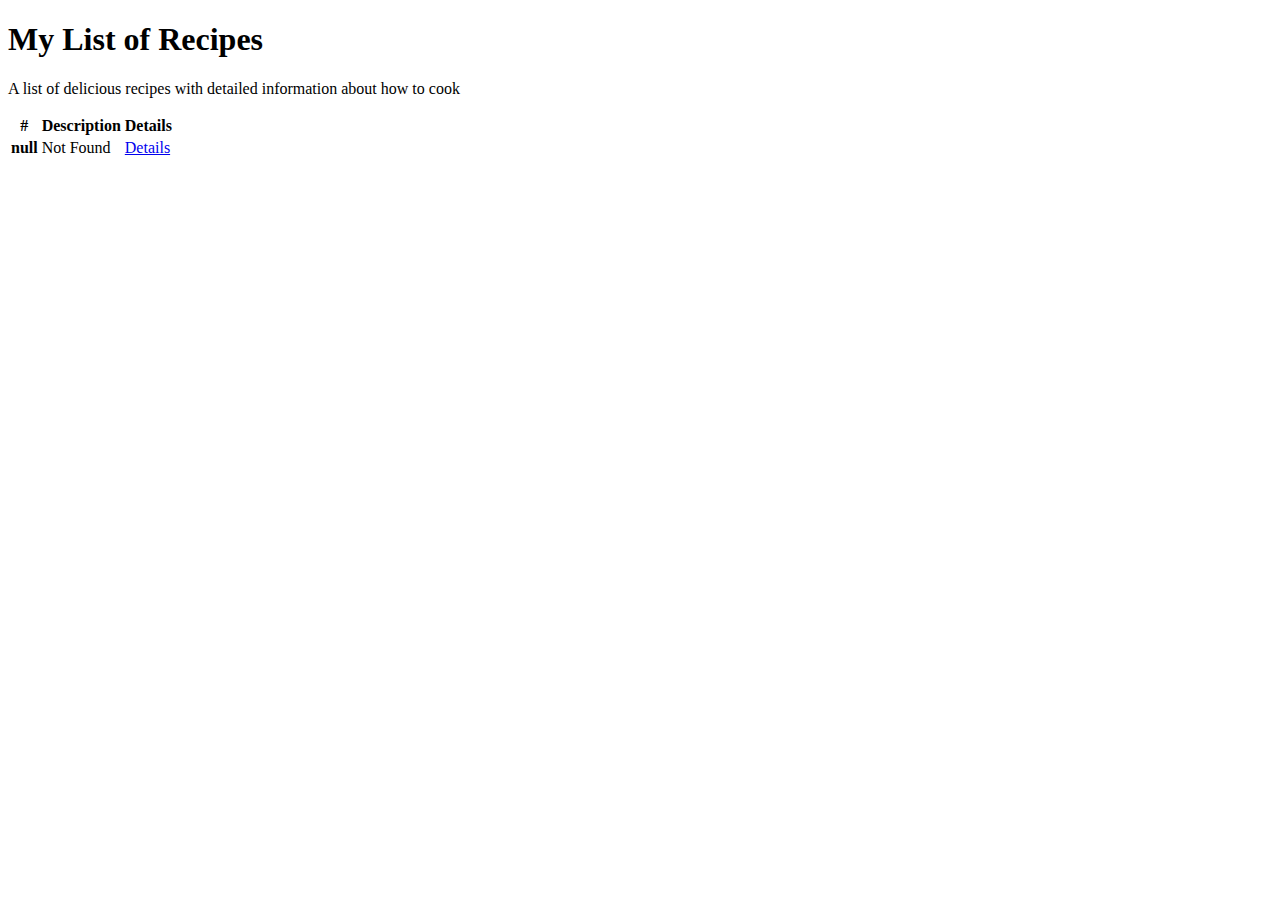
==== src/main/resources/templates/index.html @ 95a17e25 "Display recipe by id" ====
<!DOCTYPE html>
<html lang="en" xmlns:th="http://www.thymeleaf.org">
<head>
    <meta charset="UTF-8"/>
    <meta name="viewport" content="width=device-width, initial-scale=1">

    <!-- Bootstrap CSS -->
    <link rel="stylesheet" th:href="@{/webjars/bootstrap/5.1.3/css/bootstrap.min.css}"/>
    <!-- Custom Style CSS -->
    <link rel="stylesheet" th:href="@{/styles/index.css}"/>

    <title>Recipes Home</title>
</head>
<body>

<div class="container text-center text-white">
    <div class="row pt-5">
        <div class="col-lg-8 mx-auto">
            <h1 class="display-4">My List of Recipes</h1>
            <p class="lead mb-0">A list of delicious recipes with detailed information about how to cook</p>
        </div>
    </div>
</div>

<div class="container py-5">
    <div class="row">
        <div class="col-lg-7 mx-auto bg-white rounded shadow">

            <div class="table-responsive">
                <table class="table table-fixed">
                    <thead>
                    <tr>
                        <th scope="col" class="col-3">#</th>
                        <th scope="col" class="col-6">Description</th>
                        <th scope="col" class="col-3">Details</th>
                    </tr>
                    </thead>
                    <tbody>
                    <tr th:each="recipe: ${recipes}">
                        <th scope="row" class="col-3" th:text="${recipe.id}">null</th>
                        <td class="col-6" th:text="${recipe.description}">Not Found</td>
                        <td class="col-3"><a href="#" th:href="@{'/recipes/show/' + ${recipe.id}}">Details</a></td>
                    </tr>
                    </tbody>
                </table>
            </div>

        </div>
    </div>
</div>

<!-- Optional JavaScript -->
<!-- jQuery first, then Popper.js, then Bootstrap JS -->
<script th:src="@{/webjars/jquery/3.6.0/jquery.min.js}"></script>
<script th:src="@{/webjars/popper.js/2.9.3/umd/popper.min.js}"></script>
<script th:src="@{/webjars/bootstrap/5.1.3/js/bootstrap.min.js}"></script>
</body>
</html>
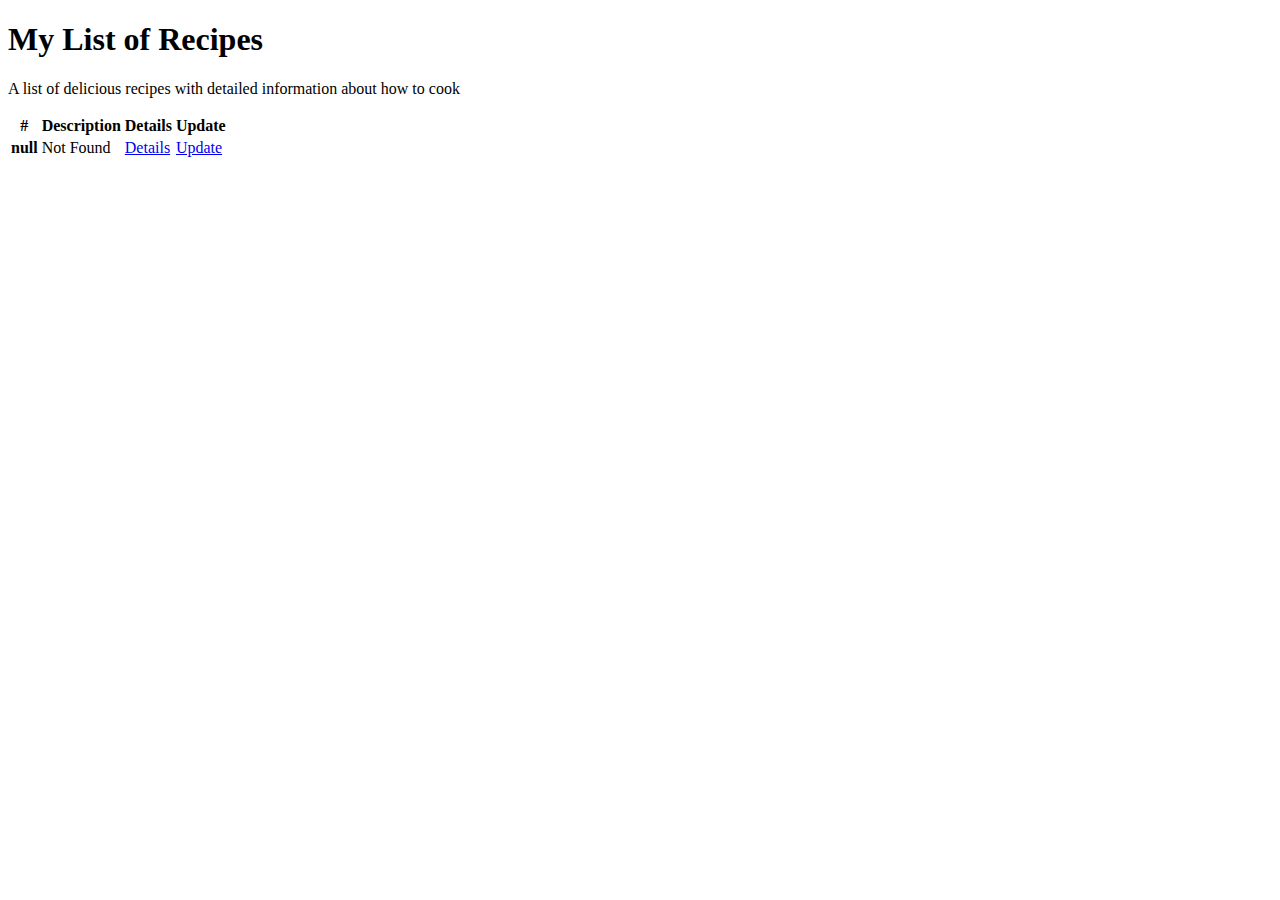
==== commit 037ddc80: "Update recipe" ====
--- a/src/main/resources/templates/index.html
+++ b/src/main/resources/templates/index.html
@@ -24,22 +24,24 @@
 
 <div class="container py-5">
     <div class="row">
-        <div class="col-lg-7 mx-auto bg-white rounded shadow">
+        <div class="col-lg-10 mx-auto bg-white rounded shadow">
 
             <div class="table-responsive">
                 <table class="table table-fixed">
                     <thead>
                     <tr>
                         <th scope="col" class="col-3">#</th>
-                        <th scope="col" class="col-6">Description</th>
+                        <th scope="col" class="col-3">Description</th>
                         <th scope="col" class="col-3">Details</th>
+                        <th scope="col" class="col-3">Update</th>
                     </tr>
                     </thead>
                     <tbody>
                     <tr th:each="recipe: ${recipes}">
-                        <th scope="row" class="col-3" th:text="${recipe.id}">null</th>
-                        <td class="col-6" th:text="${recipe.description}">Not Found</td>
-                        <td class="col-3"><a href="#" th:href="@{'/recipes/show/' + ${recipe.id}}">Details</a></td>
+                        <th class="col-3" th:text="${recipe.id}">null</th>
+                        <td class="col-3" th:text="${recipe.description}">Not Found</td>
+                        <td class="col-3"><a href="#" th:href="@{'/recipes/' + ${recipe.id} + '/show'}">Details</a></td>
+                        <td class="col-3"><a href="#" th:href="@{'/recipes/' + ${recipe.id}  + '/update'}">Update</a></td>
                     </tr>
                     </tbody>
                 </table>
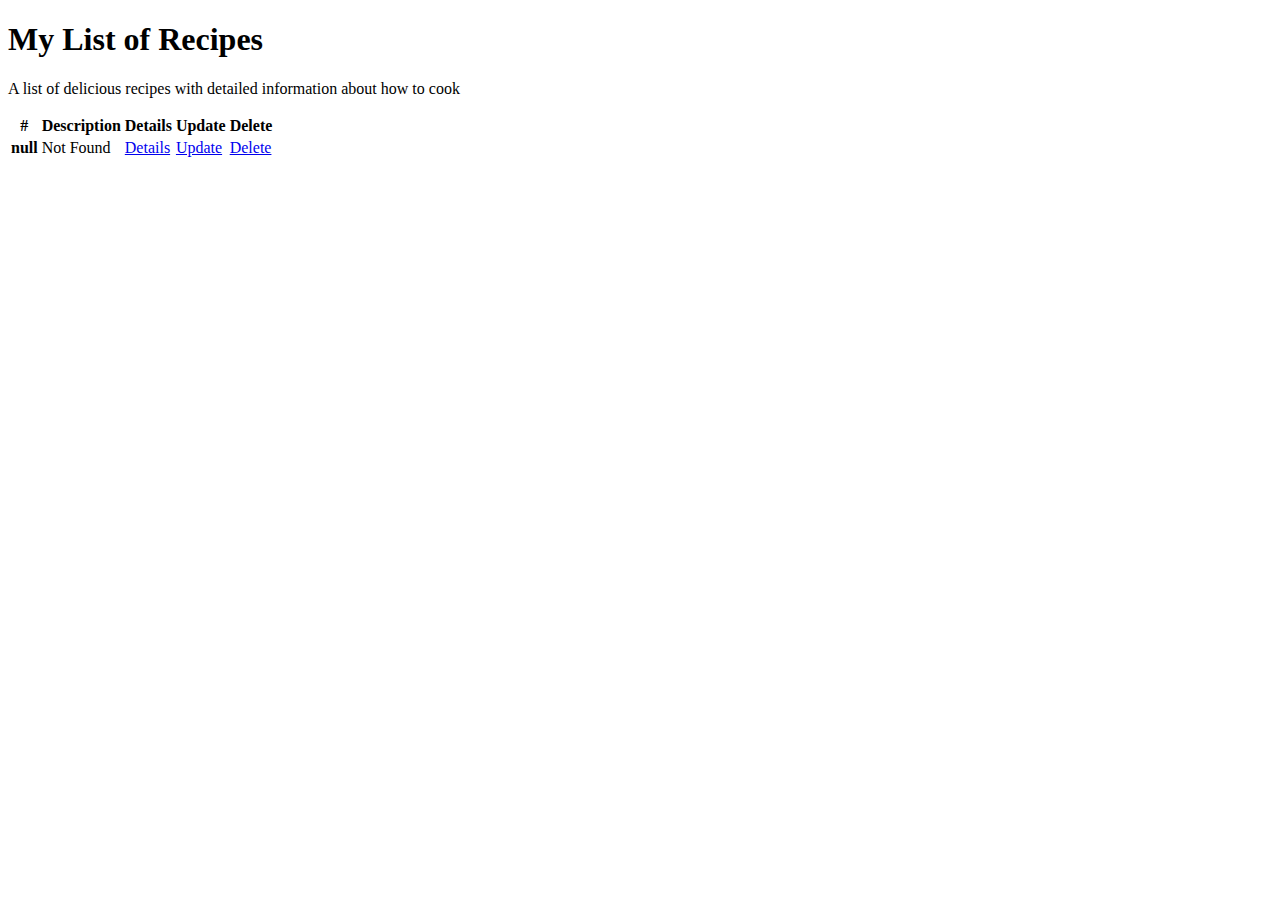
==== commit 5e603d9c: "Delete recipe" ====
--- a/src/main/resources/templates/index.html
+++ b/src/main/resources/templates/index.html
@@ -30,18 +30,20 @@
                 <table class="table table-fixed">
                     <thead>
                     <tr>
-                        <th scope="col" class="col-3">#</th>
-                        <th scope="col" class="col-3">Description</th>
-                        <th scope="col" class="col-3">Details</th>
-                        <th scope="col" class="col-3">Update</th>
+                        <th scope="col" class="col-1">#</th>
+                        <th scope="col" class="col-4">Description</th>
+                        <th scope="col" class="col-2">Details</th>
+                        <th scope="col" class="col-2">Update</th>
+                        <th scope="col" class="col-2">Delete</th>
                     </tr>
                     </thead>
                     <tbody>
                     <tr th:each="recipe: ${recipes}">
-                        <th class="col-3" th:text="${recipe.id}">null</th>
-                        <td class="col-3" th:text="${recipe.description}">Not Found</td>
-                        <td class="col-3"><a href="#" th:href="@{'/recipes/' + ${recipe.id} + '/show'}">Details</a></td>
-                        <td class="col-3"><a href="#" th:href="@{'/recipes/' + ${recipe.id}  + '/update'}">Update</a></td>
+                        <th class="col-1" th:text="${recipe.id}">null</th>
+                        <td class="col-4" th:text="${recipe.description}">Not Found</td>
+                        <td class="col-2"><a href="#" th:href="@{'/recipes/' + ${recipe.id} + '/show'}">Details</a></td>
+                        <td class="col-2"><a href="#" th:href="@{'/recipes/' + ${recipe.id}  + '/update'}">Update</a></td>
+                        <td class="col-2"><a href="#" th:href="@{'/recipes/' + ${recipe.id}  + '/delete'}">Delete</a></td>
                     </tr>
                     </tbody>
                 </table>
